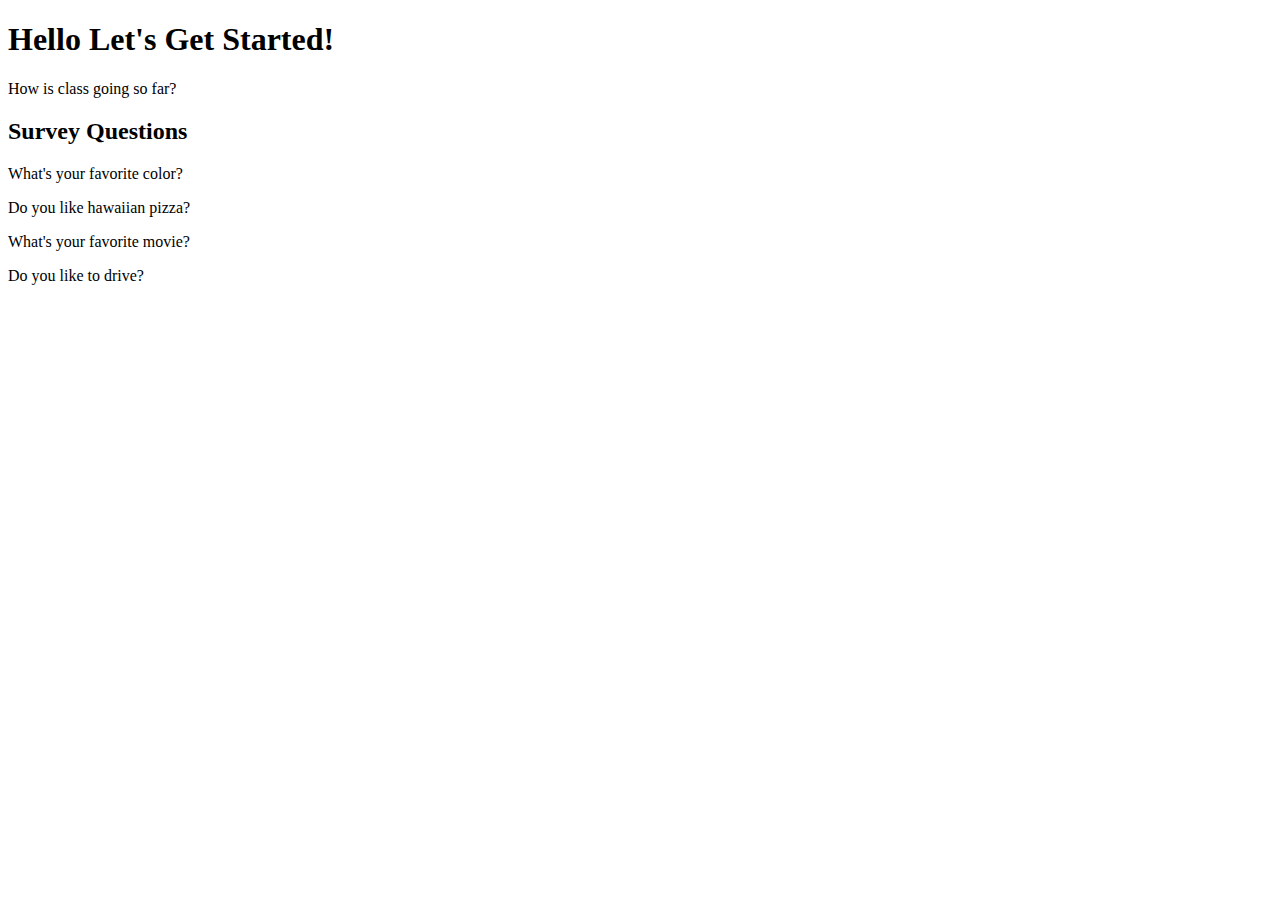
==== Index.html @ 9664fcaa "html website" ====
<!DOCTYPE html>
<html>
    <head>
        <title>Hello Portland</title>
    </head>
    <body>
        <section>
            <h1>Hello Let's Get Started!</h1>
            <p>How is class going so far?</p>
        </section>
        
        <section>
            <h2>Survey Questions</h2>
            <p>What's your favorite color?</p>
            <p>Do you like hawaiian pizza?</p>
            <p>What's your favorite movie?</p>
            <p>Do you like to drive?</p>
        </section>

        <script>
        alert("Let's get started!");
        const name = prompt("What's your name?")
        console.log("their name is " + name);
        // const name = "Mario";

        alert("Hello " + name);
        const color = prompt("What's your favorite color?")
        console.log("favorite color is " + color);
        // const color = "green";

        alert("Not a bad choice " + name + "!");
        const pizza = confirm("Do you like hawaiian pizza?")
        console.log("like hawaiian pizza " + pizza);
        //const pizza = "true";
        
        alert("Okay " + name + " now that we know your pizza preferences let's dig further.");
        const movie = prompt("What's your favorite movie?")
        console.log("favorite movie is " + movie);
        //const movie = "The Godfather";

        alert("I see you are a person of culture as well " + name + ".  And now for the last question.");
        const driving = confirm("Do you like to drive?")
        console.log("like to drive " + driving);
        //const driving = "true";

        alert("I'm the same way so that makes two of us!");
        </script>

    </body>
</html>
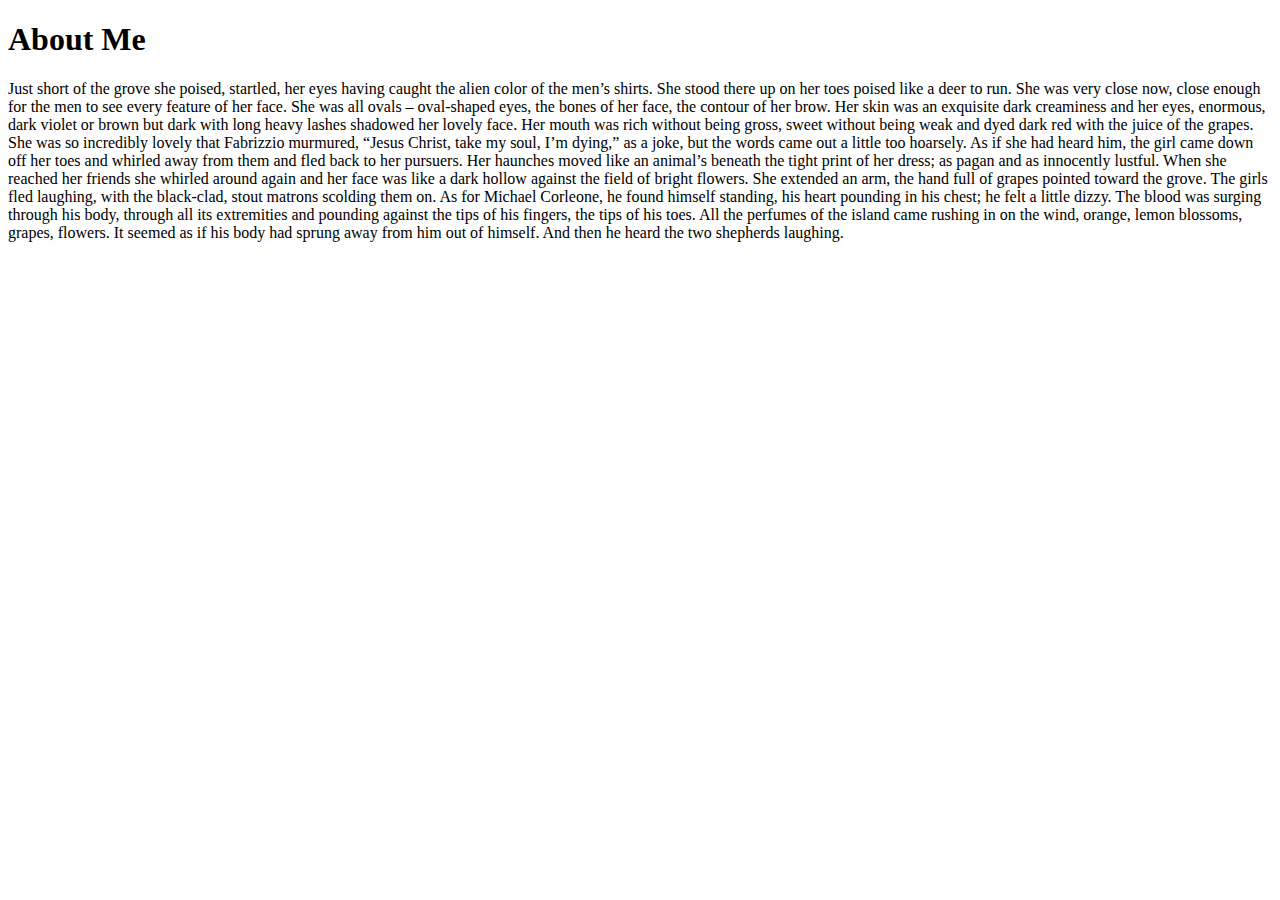
==== commit dbadc12e: "about me" ====
--- a/Index.html
+++ b/Index.html
@@ -2,49 +2,24 @@
 <html>
     <head>
         <title>Hello Portland</title>
+        <link rel="stylesheet" href="style.css">
     </head>
     <body>
         <section>
-            <h1>Hello Let's Get Started!</h1>
-            <p>How is class going so far?</p>
+            <h1>About Me</h1>
         </section>
         
         <section>
-            <h2>Survey Questions</h2>
-            <p>What's your favorite color?</p>
-            <p>Do you like hawaiian pizza?</p>
-            <p>What's your favorite movie?</p>
-            <p>Do you like to drive?</p>
+            <p>Just short of the grove she poised, startled, her eyes having caught the alien color of the men’s shirts. She stood there up on her toes poised like a deer to run. She was very close now, close enough for the men to see every feature of her face.
+               She was all ovals – oval-shaped eyes, the bones of her face, the contour of her brow. Her skin was an exquisite dark creaminess and her eyes, enormous, dark violet or brown but dark with long heavy lashes shadowed her lovely face. 
+               Her mouth was rich without being gross, sweet without being weak and dyed dark red with the juice of the grapes. She was so incredibly lovely that Fabrizzio murmured, “Jesus Christ, take my soul, I’m dying,” as a joke, but the words came out a little too hoarsely.
+               As if she had heard him, the girl came down off her toes and whirled away from them and fled back to her pursuers. Her haunches moved like an animal’s beneath the tight print of her dress; as pagan and as innocently lustful. 
+               When she reached her friends she whirled around again and her face was like a dark hollow against the field of bright flowers. She extended an arm, the hand full of grapes pointed toward the grove. The girls fled laughing, with the black-clad, stout matrons scolding them on.
+               As for Michael Corleone, he found himself standing, his heart pounding in his chest; he felt a little dizzy. The blood was surging through his body, through all its extremities and pounding against the tips of his fingers, the tips of his toes. 
+               All the perfumes of the island came rushing in on the wind, orange, lemon blossoms, grapes, flowers. It seemed as if his body had sprung away from him out of himself. And then he heard the two shepherds laughing.</p>
         </section>
 
-        <script>
-        alert("Let's get started!");
-        const name = prompt("What's your name?")
-        console.log("their name is " + name);
-        // const name = "Mario";
-
-        alert("Hello " + name);
-        const color = prompt("What's your favorite color?")
-        console.log("favorite color is " + color);
-        // const color = "green";
-
-        alert("Not a bad choice " + name + "!");
-        const pizza = confirm("Do you like hawaiian pizza?")
-        console.log("like hawaiian pizza " + pizza);
-        //const pizza = "true";
-        
-        alert("Okay " + name + " now that we know your pizza preferences let's dig further.");
-        const movie = prompt("What's your favorite movie?")
-        console.log("favorite movie is " + movie);
-        //const movie = "The Godfather";
-
-        alert("I see you are a person of culture as well " + name + ".  And now for the last question.");
-        const driving = confirm("Do you like to drive?")
-        console.log("like to drive " + driving);
-        //const driving = "true";
-
-        alert("I'm the same way so that makes two of us!");
-        </script>
+        <script src = "app.js"></script>
 
     </body>
 </html>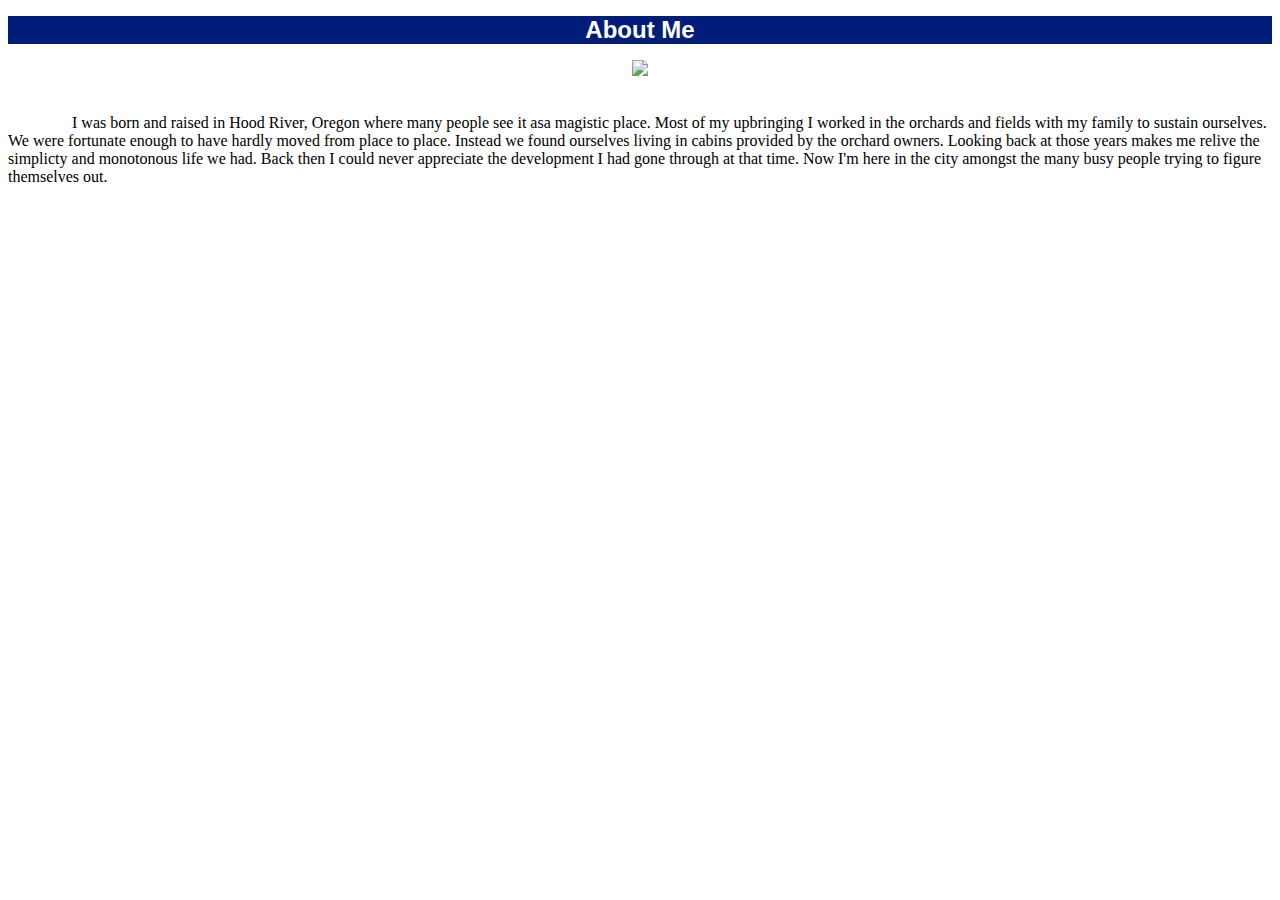
==== commit 86307c3b: "adding last touches" ====
--- a/Index.html
+++ b/Index.html
@@ -10,13 +10,17 @@
         </section>
         
         <section>
-            <p>Just short of the grove she poised, startled, her eyes having caught the alien color of the men’s shirts. She stood there up on her toes poised like a deer to run. She was very close now, close enough for the men to see every feature of her face.
-               She was all ovals – oval-shaped eyes, the bones of her face, the contour of her brow. Her skin was an exquisite dark creaminess and her eyes, enormous, dark violet or brown but dark with long heavy lashes shadowed her lovely face. 
-               Her mouth was rich without being gross, sweet without being weak and dyed dark red with the juice of the grapes. She was so incredibly lovely that Fabrizzio murmured, “Jesus Christ, take my soul, I’m dying,” as a joke, but the words came out a little too hoarsely.
-               As if she had heard him, the girl came down off her toes and whirled away from them and fled back to her pursuers. Her haunches moved like an animal’s beneath the tight print of her dress; as pagan and as innocently lustful. 
-               When she reached her friends she whirled around again and her face was like a dark hollow against the field of bright flowers. She extended an arm, the hand full of grapes pointed toward the grove. The girls fled laughing, with the black-clad, stout matrons scolding them on.
-               As for Michael Corleone, he found himself standing, his heart pounding in his chest; he felt a little dizzy. The blood was surging through his body, through all its extremities and pounding against the tips of his fingers, the tips of his toes. 
-               All the perfumes of the island came rushing in on the wind, orange, lemon blossoms, grapes, flowers. It seemed as if his body had sprung away from him out of himself. And then he heard the two shepherds laughing.</p>
+
+            <center><img src = "https://thebeernecessities.com/content/images/2017/05/FSBC_HoodSummer.jpg" width="800"/></center>
+            <br>
+            <p>I was born and raised in Hood River, Oregon where many people see it asa magistic place. 
+                Most of my upbringing I worked in the orchards and fields with my family to sustain ourselves.
+                We were fortunate enough to have hardly moved from place to place. 
+                Instead we found ourselves living in cabins provided by the orchard owners. Looking back at those years
+                makes me relive the simplicty and monotonous life we had. 
+                Back then I could never appreciate the development I had gone through at that time. 
+                Now I'm here in the city amongst the many busy people trying to figure themselves out.
+            </p>
         </section>
 
         <script src = "app.js"></script>
--- a/style.css
+++ b/style.css
@@ -0,0 +1,12 @@
+h1 {
+    color: white;
+    background-color: rgb(0, 29, 122);
+    text-align: center;
+    font-size: 24px;
+    font-family: "Gill Sans", sans-serif;
+    }
+
+p   {
+    text-indent: 4em;
+    font-family: Georgia, serif;
+    }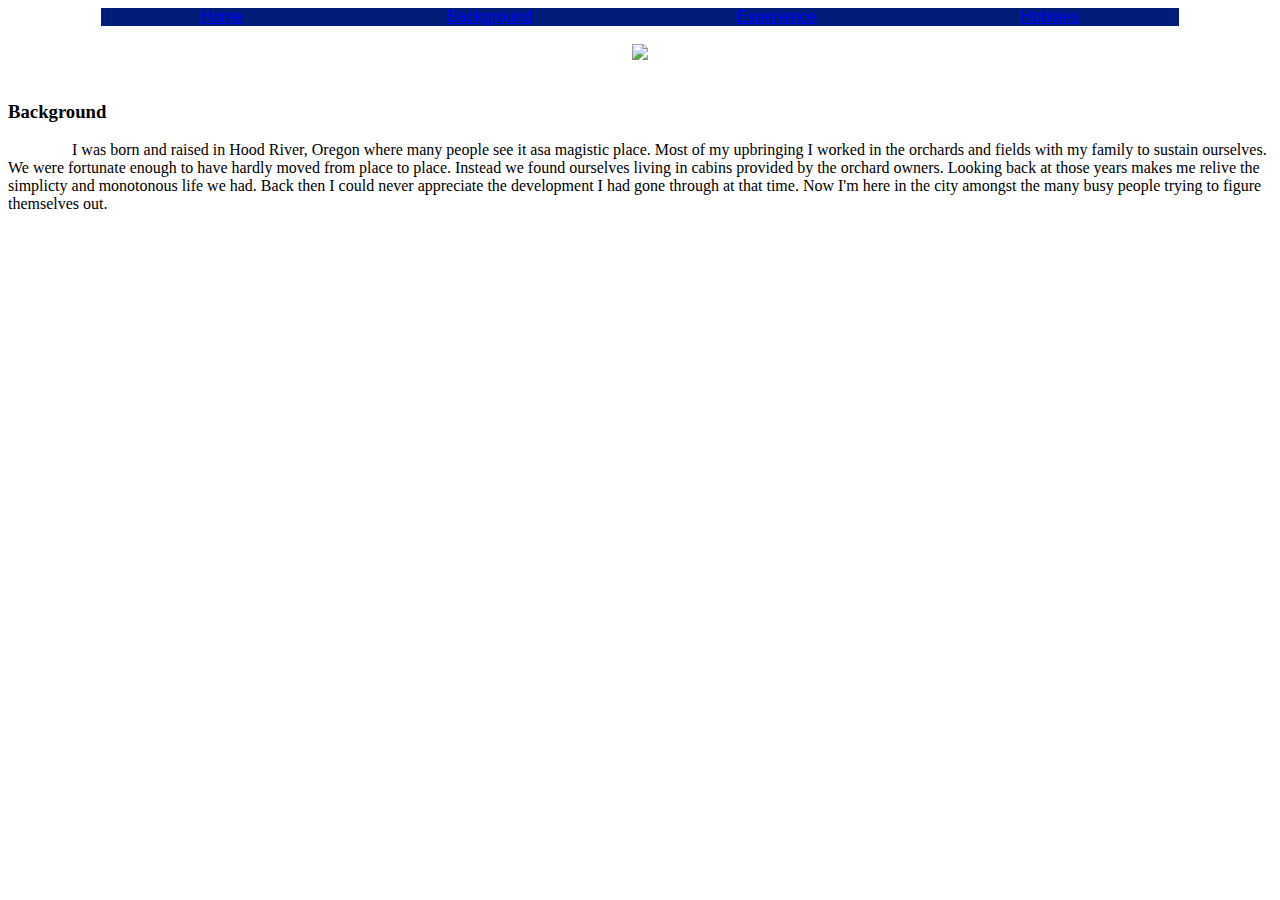
==== commit 78f3514e: "added links to nav" ====
--- a/Index.html
+++ b/Index.html
@@ -1,18 +1,26 @@
 <!DOCTYPE html>
 <html>
     <head>
-        <title>Hello Portland</title>
+        <title>About Me</title>
         <link rel="stylesheet" href="style.css">
     </head>
     <body>
         <section>
-            <h1>About Me</h1>
+            <nav>
+                <ul>
+                    <li><a href="#Home">Home</a></li>
+                    <li><a href="#Background">Background</a></li>
+                    <li><a href="#Experience">Experience</a></li>
+                    <li><a href="#Hobbies">Hobbies</a></li>
+                </ul>
+            </nav>
         </section>
-        
+        <br>
         <section>
 
             <center><img src = "https://thebeernecessities.com/content/images/2017/05/FSBC_HoodSummer.jpg" width="800"/></center>
             <br>
+            <h3>Background</h3>
             <p>I was born and raised in Hood River, Oregon where many people see it asa magistic place. 
                 Most of my upbringing I worked in the orchards and fields with my family to sustain ourselves.
                 We were fortunate enough to have hardly moved from place to place. 
--- a/style.css
+++ b/style.css
@@ -1,8 +1,16 @@
-h1 {
+
+nav ul{
+    background-color: rgb(0, 29, 122);
+    margin: 0 auto;
+    padding: 0;
+    width: fit-content;
+
+    }
+nav li {
     color: white;
-    background-color: rgb(0, 29, 122);
-    text-align: center;
-    font-size: 24px;
+    list-style: none; 
+    display: inline;
+    padding:100px;
     font-family: "Gill Sans", sans-serif;
     }
 
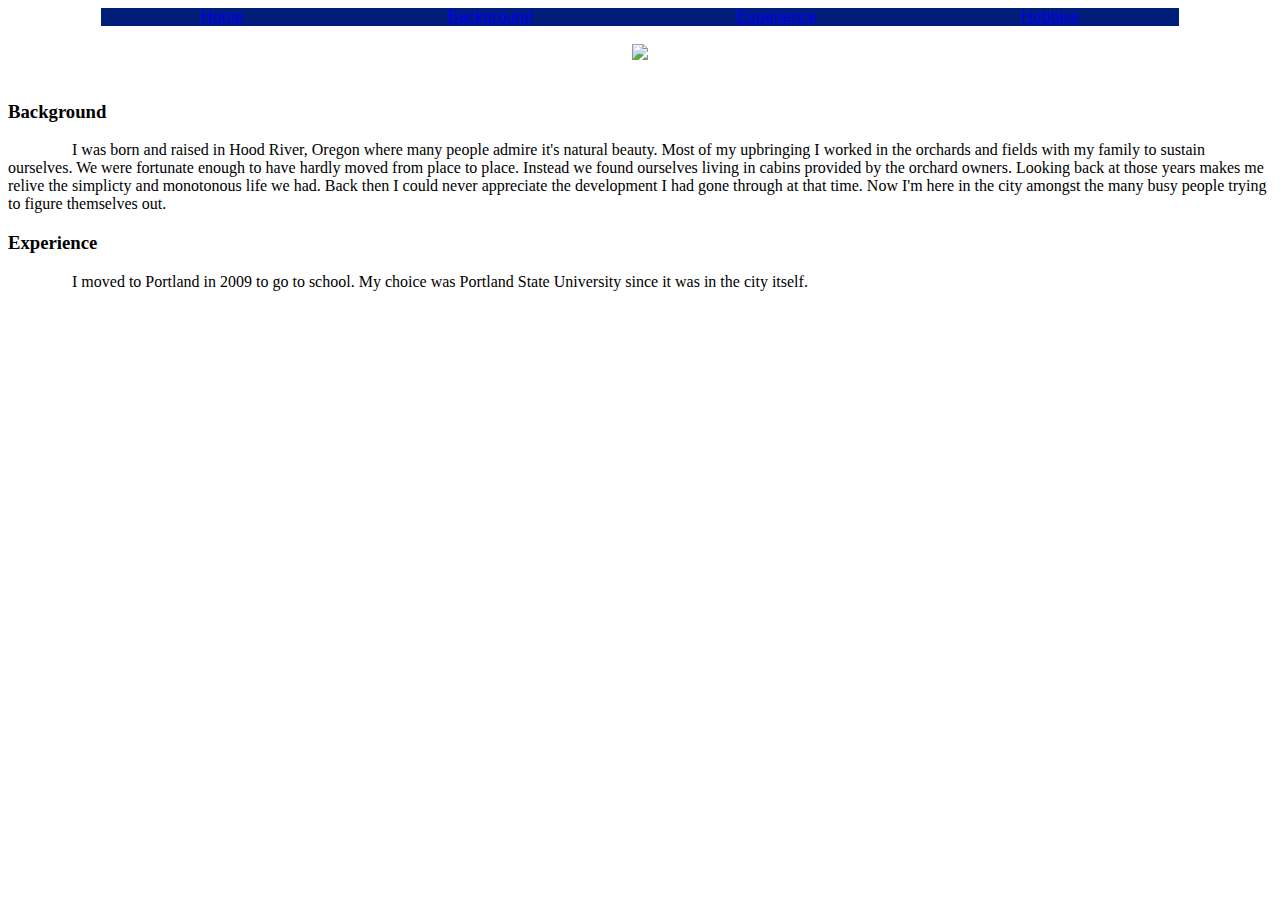
==== commit 1629adca: "adding space and organizing code" ====
--- a/Index.html
+++ b/Index.html
@@ -18,17 +18,30 @@
         <br>
         <section>
 
-            <center><img src = "https://thebeernecessities.com/content/images/2017/05/FSBC_HoodSummer.jpg" width="800"/></center>
-            <br>
-            <h3>Background</h3>
-            <p>I was born and raised in Hood River, Oregon where many people see it asa magistic place. 
-                Most of my upbringing I worked in the orchards and fields with my family to sustain ourselves.
-                We were fortunate enough to have hardly moved from place to place. 
-                Instead we found ourselves living in cabins provided by the orchard owners. Looking back at those years
-                makes me relive the simplicty and monotonous life we had. 
-                Back then I could never appreciate the development I had gone through at that time. 
-                Now I'm here in the city amongst the many busy people trying to figure themselves out.
-            </p>
+            <article>
+
+                <center><img src = "https://thebeernecessities.com/content/images/2017/05/FSBC_HoodSummer.jpg" width="800"/></center>
+                <br>
+                <h3>Background</h3>
+                    <p>I was born and raised in Hood River, Oregon where many people admire it's natural beauty. 
+                    Most of my upbringing I worked in the orchards and fields with my family to sustain ourselves.
+                    We were fortunate enough to have hardly moved from place to place. 
+                    Instead we found ourselves living in cabins provided by the orchard owners. Looking back at those years
+                    makes me relive the simplicty and monotonous life we had. 
+                    Back then I could never appreciate the development I had gone through at that time. 
+                    Now I'm here in the city amongst the many busy people trying to figure themselves out.
+                    </p>
+                    
+            </article>
+
+            <article>
+
+                <h3>Experience</h3>
+                    <p> I moved to Portland in 2009 to go to school. My choice was Portland State University since it was in the city itself.
+
+                    </p>
+            </article>
+
         </section>
 
         <script src = "app.js"></script>
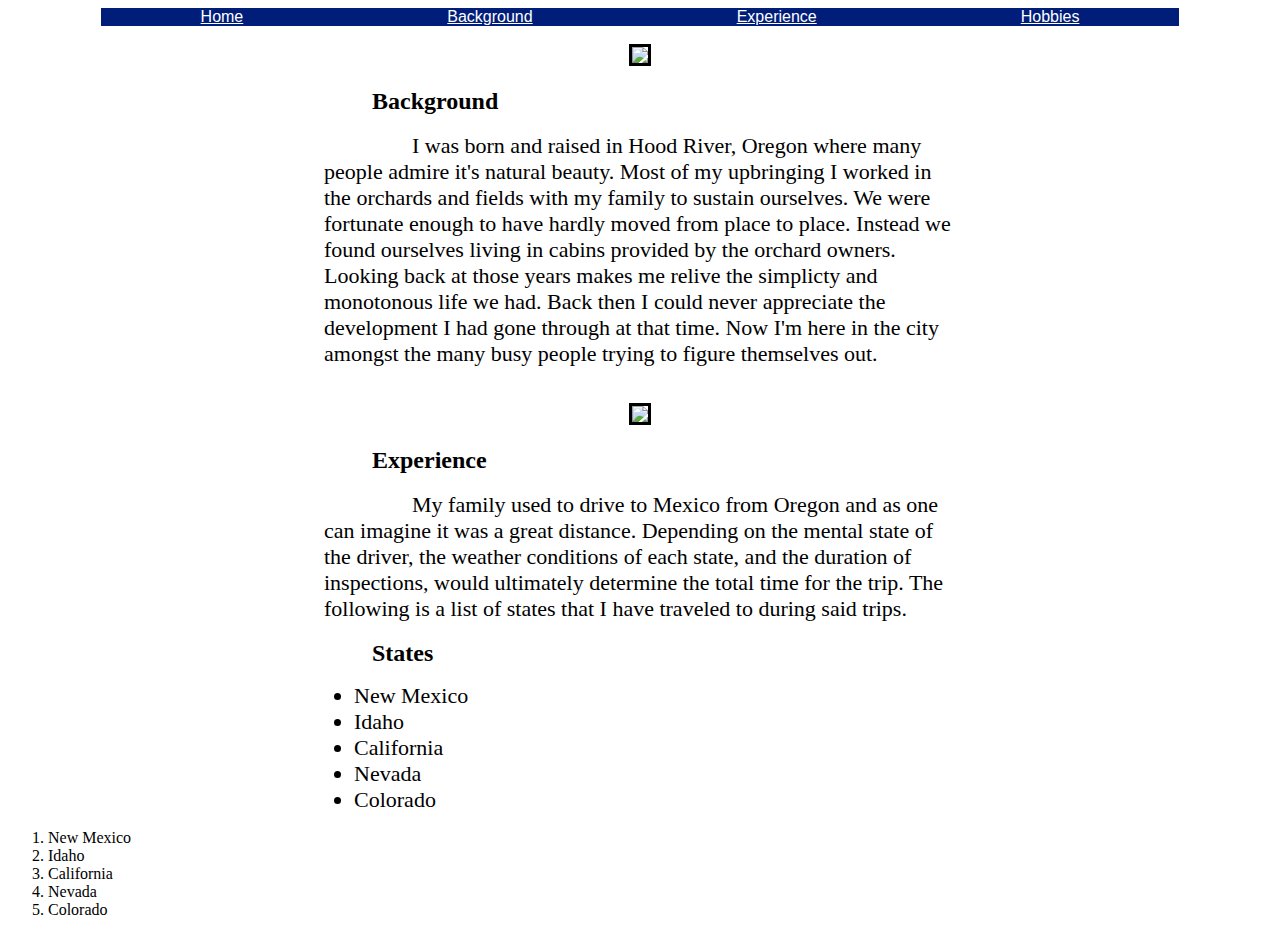
==== commit ca04d711: "corrected links, added image, centered everything" ====
--- a/Index.html
+++ b/Index.html
@@ -22,7 +22,8 @@
 
                 <center><img src = "https://thebeernecessities.com/content/images/2017/05/FSBC_HoodSummer.jpg" width="800"/></center>
                 <br>
-                <h3>Background</h3>
+                <h2 id = "Background">Background</h2>
+                <br>
                     <p>I was born and raised in Hood River, Oregon where many people admire it's natural beauty. 
                     Most of my upbringing I worked in the orchards and fields with my family to sustain ourselves.
                     We were fortunate enough to have hardly moved from place to place. 
@@ -31,15 +32,40 @@
                     Back then I could never appreciate the development I had gone through at that time. 
                     Now I'm here in the city amongst the many busy people trying to figure themselves out.
                     </p>
-                    
+                <br> 
             </article>
 
             <article>
+                <br>
+                <center><img src = "http://ontheworldmap.com/usa/usa-and-mexico-map.jpg" width="700"/></center>
+                <br>
+                <h2 id = "Experience">Experience</h2>
+                <br>
+                    <p> My family used to drive to Mexico from Oregon and as one can imagine it was a great distance.
+                        Depending on the mental state of the driver, the weather conditions of each state, and
+                        the duration of inspections, would ultimately determine the total time for the trip.
+                        The following is a list of states that I have traveled to during said trips.</p>
 
-                <h3>Experience</h3>
-                    <p> I moved to Portland in 2009 to go to school. My choice was Portland State University since it was in the city itself.
+                <br>    
+                <h2>States</h2>
 
-                    </p>
+                    <ul id = "states">
+                        <li>New Mexico</li>
+                        <li>Idaho</li>
+                        <li>California</li>
+                        <li>Nevada</li>
+                        <li>Colorado</li>
+                    </ul>
+
+                    <ol id = "food">
+                            <li>New Mexico</li>
+                            <li>Idaho</li>
+                            <li>California</li>
+                            <li>Nevada</li>
+                            <li>Colorado</li>
+                    </ol>
+                        
+                    
             </article>
 
         </section>
--- a/style.css
+++ b/style.css
@@ -14,7 +14,47 @@
     font-family: "Gill Sans", sans-serif;
     }
 
+a[href="#Home"] {
+    color: white;
+    }
+
+a[href="#Background"] {
+    color: white;
+    }
+
+a[href="#Experience"] {
+    color: white;
+    }
+
+a[href="#Hobbies"] {
+    color: white;
+    }
+
+img {
+    border: solid black;
+}
+
 p   {
     text-indent: 4em;
+    text-justify: newspaper;
+    font-size: 22px;
     font-family: Georgia, serif;
-    }+    margin: 0 auto;
+    padding: 0;
+    width: 50%;
+    }
+
+h2 {
+    text-indent: 2em;
+    margin: 0 auto;
+    padding: 0;
+    width: 50%;
+}
+
+#states li {
+    font-size: 22px;
+    margin: 0 auto;
+    padding: 0;
+    width: 50%;
+    
+}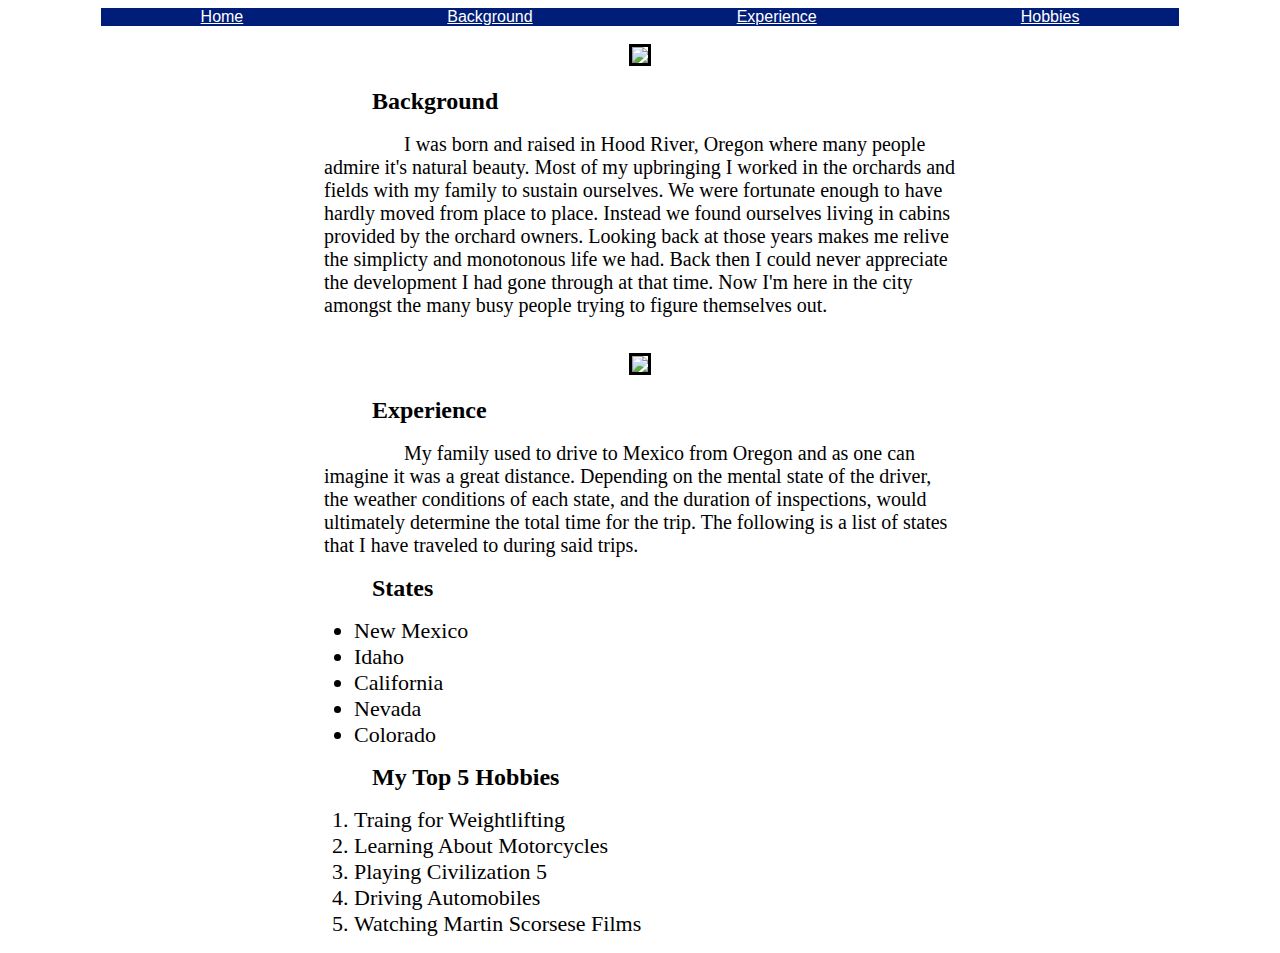
==== commit 6d208a6b: "working on lists" ====
--- a/Index.html
+++ b/Index.html
@@ -57,12 +57,17 @@
                         <li>Colorado</li>
                     </ul>
 
-                    <ol id = "food">
-                            <li>New Mexico</li>
-                            <li>Idaho</li>
-                            <li>California</li>
-                            <li>Nevada</li>
-                            <li>Colorado</li>
+            </article>
+            <article>
+
+                <h2 id = "Hobbies">My Top 5 Hobbies</h2>
+
+                    <ol id = "stuff">
+                            <li>Traing for Weightlifting</li>
+                            <li>Learning About Motorcycles</li>
+                            <li>Playing Civilization 5</li>
+                            <li>Driving Automobiles</li>
+                            <li>Watching Martin Scorsese Films</li>
                     </ol>
                         
                     
--- a/style.css
+++ b/style.css
@@ -36,8 +36,7 @@
 
 p   {
     text-indent: 4em;
-    text-justify: newspaper;
-    font-size: 22px;
+    font-size: 20px;
     font-family: Georgia, serif;
     margin: 0 auto;
     padding: 0;
@@ -57,4 +56,12 @@
     padding: 0;
     width: 50%;
     
+}
+
+#stuff li {
+    font-size: 22px;
+    margin: 0 auto;
+    padding: 0;
+    width: 50%;
+    
 }